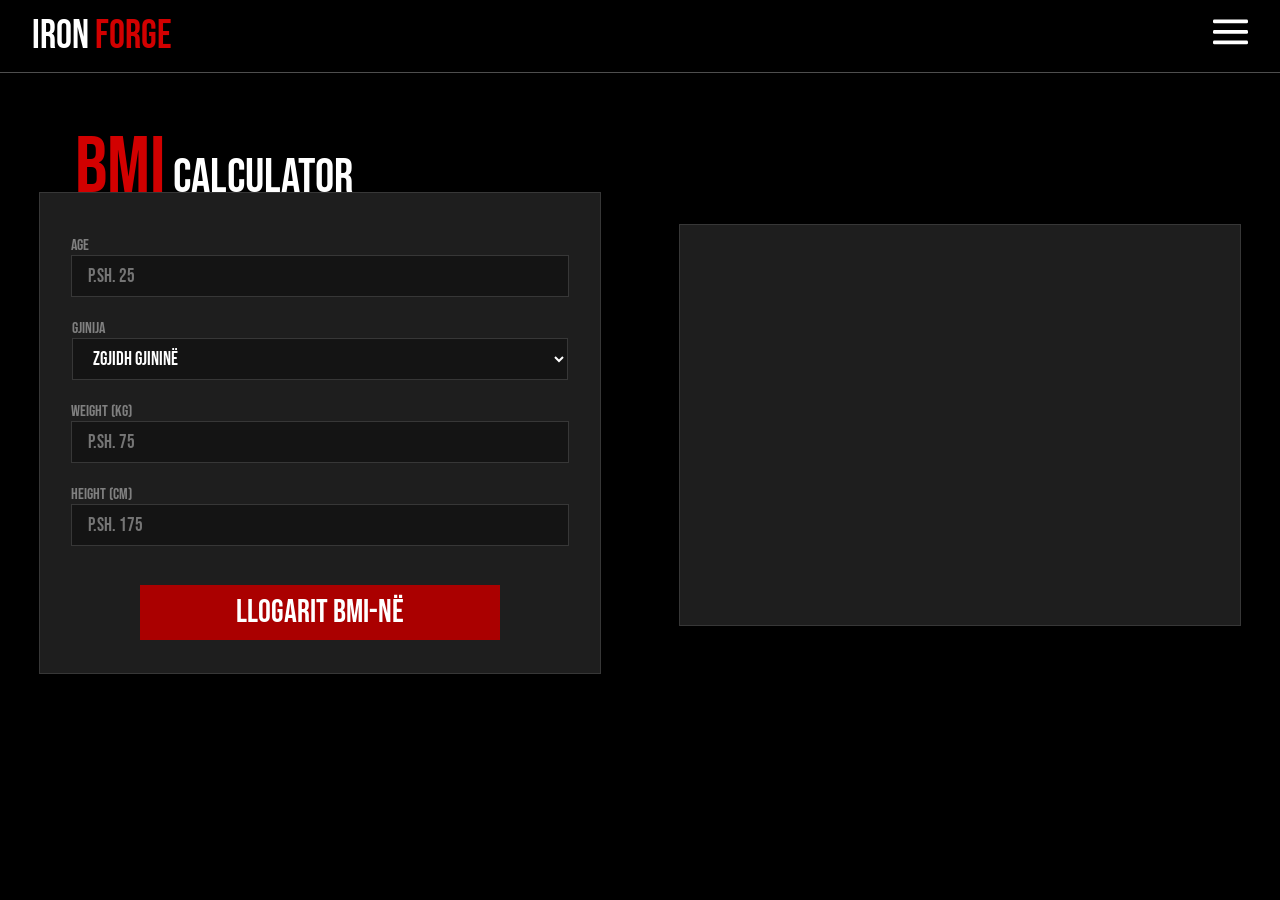
==== BMI-calc.html @ 0aa756a8 "add bmi calculator" ====
<!DOCTYPE html>
<html lang="en">
<head>
    <link rel="stylesheet" href="CSS/style.css">
    <meta charset="UTF-8">
    <meta name="viewport" content="width=device-width, initial-scale=1.0">
    <link rel="preconnect" href="https://fonts.googleapis.com">
    <link href="https://fonts.googleapis.com/css2?family=Bebas+Neue&family=Barlow+Condensed:wght@300;400;600;700&family=Barlow:wght@300;400;500&display=swap" rel="stylesheet">
    <title>IRON FORGE</title>
</head>
<body>
    <header id="header">
        <div>
            <a href="index.html" id="logo-button">
                IRON <span style="color: rgb(210, 0, 0);">FORGE</span>
            </a>
        </div>
        <div id="toggle-button">
            <button id="hamburger-button">
                <svg width="35" height="35" viewBox="0 0 100 80" xmlns="http://www.w3.org/2000/svg">
                    <rect width="100" height="11" rx="4" fill="#ffffff"/>
                    <rect y="30" width="100" height="11" rx="4" fill="#ffffff"/>
                    <rect y="60" width="100" height="11" rx="4" fill="#ffffff"/>
                </svg>
            </button>
        </div>
    </header>
    <!-- SIDEBAR -->
    <nav id="sidebar">
        <div id="sidebar-buttons-container">
            <button class="sidebar-buttons">
                Shop
            </button>
           <a href="BMI-calc.html">
                <button class="sidebar-buttons">
                    Llogarit BMI-në
                </button>
            </a>
            <button class="sidebar-buttons">
                Equipment
            </button>
        </div>
    </nav>

    <div id="overlay">

    </div>

    <main id="BMI-main-container">
        <div id="BMI-calc">
            <div id="BMI-top-text">
                <span style="color: rgb(210, 0, 0); font-size: 5rem;">BMI</span> calculator
            </div>
            <div id="age-div">
                <p>Age</p>
                <input type="number" id="input-age" class="input-info" placeholder="P.sh. 25">
            </div>
            <div id="dropdown-div">
                <p>Gjinija</p>
                <select name="" id="input-gender" class="input-info">
                    <option value="">Zgjidh gjininë</option>
                    <option value="">Mashkull</option>
                    <option value="">Femër</option>
                    <option value="">Preferoj të mos deklaroj</option>
                </select>
            </div>
            <div>
                <p>Weight (kg)</p>
                <input type="number" id="input-weight" class="input-info" placeholder="P.sh. 75">
            </div>
            <div>
                <p>Height (cm)</p>
                <input type="number" id="input-height" class="input-info" placeholder="P.sh. 175">       
            </div>
            <div>
                <button id="BMI-button">
                    Llogarit BMI-në
                </button>
            </div>
        </div>
        <div id="BMI-right">
            <div id="bmi-nr">
                <div id="bmi-nr-value"></div>
                <p id="bmi-nr-text"></p>
            </div>
            <div id="bar">
                <div id="dot">

                </div>
            </div>
            <div id="bmi-text">

            </div>
        </div>
    </main>

    <script src="JavaScript/bmi.js"></script>
</body>
</html>
---- CSS/style.css ----
* {
    margin: 0;
    padding: 0;
    font-family: "Bebas Neue", sans-serif;
    scroll-behavior: smooth;
}


body {
    margin: 0;
    height: 100vh;
    overflow-y: scroll;
    scroll-snap-type: y mandatory;
    overflow-x: hidden;
    background-color: black;
}

a {
    text-decoration: none;
}

/* SECTION SCROLLING */

html {
    scroll-snap-type: y mandatory;
    overflow-y: scroll;
    height: 100%;
}

#section1 {
    height: 100vh;
    position: relative;
    scroll-snap-align: start;
}

#section2 {
    height: 150vh;
    position: relative;
    scroll-snap-align: start;
    background-color: rgb(17, 17, 17);
}

#section3 {
    height: 100vh;
    position: relative;
    scroll-snap-align: start;
    background-color: black;
}

/* SECTION 1 BG IMAGE */

#bg-image {
    position: absolute;
    top: 0;
    left: 0;
    width: 100%;
    height: 100%;
    z-index: 0;
    user-select: none;
    pointer-events: none;
    object-fit: cover;
}

/* HEADER */

#header {
    display: flex;
    align-items: center;
    justify-content: space-between;
    padding: 0 2rem;
    height: 4.5rem;
    background-color: rgba(0, 0, 0, 0.8);
    backdrop-filter: blur(12px);
    transition: all 0.5s;
    border-bottom-width: 0.7px;
    border-bottom-style: solid;
    border-bottom-color: rgb(78, 78, 78);
    position: fixed;
    left: 0;
    top: 0;
    right: 0;
    z-index: 101;
}

#header:hover {
    box-shadow: 0 5px 3px rgba(59, 0, 0, 0.739);
    border-bottom-color: rgb(59, 0, 0);
}

#hamburger-button {
    border: none;
    background-color: transparent;
    cursor: pointer;
}

#logo-button {
    border: none;
    color: white;
    font-size: 40px;
    background-color: transparent;
    cursor: pointer;
    text-decoration: none;
}

/* SIDEBAR */

#sidebar {
    position: fixed;
    right: 0;
    top: 4.5rem;
    bottom: 0;
    width: 15rem;
    background-color: rgba(0, 0, 0, 0.75);
    backdrop-filter: blur(12px);
    transform: translateX(100%);
    transition: transform 0.3s ease;
    z-index: 100;
    display: flex;
    flex-direction: column;
    justify-content: top;
    align-items: center;
}


#sidebar.open {
    transform: translateX(0);
}

#sidebar-buttons-container {
    display: flex;
    flex-direction: column;
    height: 10rem;
    align-items: center;
}

.sidebar-buttons {
    color: white;
    border: none;
    width: 15rem;
    background-color: transparent;
    padding: 2rem 0;
    font-size: 1.5rem;
    letter-spacing: 1.5px;
    cursor: pointer;
}

.sidebar-buttons:hover {
    border-bottom-width: 0.7px;
    border-bottom-color: rgb(78, 78, 78);
    border-bottom-style: solid;
    box-shadow: 0 4px 8px rgba(78, 78, 78, 0.3);
}

#overlay {
    position: fixed;
    top: 4.5rem;
    right: 0;
    left: 0;
    bottom: 0;
    background-color: rgba(0, 0, 0, 0.4);
    pointer-events: none;
    opacity: 0;
    transition: opacity 0.3s ease;
    z-index: 99;
}

#overlay.active {
    opacity: 1;
    pointer-events: all;
}


/* SECTION 1 */

#main-page {
    padding-top: 6rem;
    display: flex;
    justify-content: space-between;
    z-index: 10;
}

#main-page-left {
    padding-top: 1.5rem;
    color: white;
    position: relative;
    margin-left: 2rem;
    z-index: inherit;
    border-bottom-style: solid;
    border-bottom-width: 1.5px;
    border-bottom-color: rgb(42, 42, 42);
    padding-bottom: 0.5rem;
}

h1 {
    font-size: 6rem;
    max-width: 40px;
    line-height:  90px;
}

h2 {
    color: gray;
    font-size: 1.5rem;
}

#main-page-right {
    z-index: inherit;
    display: flex;
    flex-direction: column;
    align-items: center;
    justify-content: space-evenly;
    margin-top: 4rem;
    margin-right: 2rem;
}

#view-programs-button {
    background-color: black;
    color: white;
    border-style: solid;
    border-width: 0.9px;
    border-color: rgb(78, 78, 78);
    font-size: 2rem;
    cursor: pointer;
    padding: 20px 80px;
    transition: all 0.5s;
}

#view-programs-button:hover {
    margin-bottom: 10px;
    box-shadow: 0px 3px 25px rgba(255, 255, 255, 0.5);
    text-shadow: 0px 1px 20px rgba(255, 255, 255, 0.5);;
}

#start-training-button {
    background-color: rgb(210, 0, 0);
    color: white;
    border: none;
    font-size: 2rem;
    text-decoration: none;
    cursor: pointer;
    padding: 20px 80px;
    position: relative;
    display: inline-block;
    overflow: hidden;
    transition: margin 0.5s; 
}

#start-training-button::after {
    content: "";
    position: absolute;
    bottom: 0;
    left: 0;
    width: 0;
    height: 3px;
    background: white;
    transition: width 0.5s ease;
}

#start-training-button:hover::after {
    width: 100%;
}

#start-training-button:hover {
    margin-bottom: 10px;
}


/* CAROUSEL */

.carousel {
    position: absolute;
    overflow: hidden;
    z-index: 1;
    pointer-events: none;
    user-select: none;
    bottom: 4rem;
}

.track {
    filter: grayscale(1);
    display: flex;
    width: max-content;
}

.slide {
    width: 300px;
    height: 16rem;
    overflow: hidden;
    flex-shrink: 0;
    display: block;
    object-fit: cover;
}

/* SECTION 2 */

@keyframes slideUp {
    from {opacity: 0; transform: translateY(12px);}
    to {opacity: 1; transform: translateY(0);}
}

.animate {
    animation: slideUp 0.5s ease;
}


#section2-text {
    display: flex;
    flex-direction: column;
    justify-content: space-between;
    padding-top: 7rem;
    margin-left: 2rem;
}

h3 {
    color: white;
    font-size: 4rem;
    width: 300px;
    line-height: 70px;
}

h4 {
    margin-top: 1rem;
    color: gray;
    font-size: 1.5rem;
}

#programs-grid {
    display: grid;
    grid-template-columns: 1fr 1fr 1fr;
    text-align: center;
    margin-top: 1.5rem;
    margin-left: 6rem;
    margin-right: 6rem;
}

.programs-grid-items {
    position: relative;
    border-right-style: solid;
    border-right-color: rgb(42, 42, 42);
    border-right-width: 1px;
    border-bottom-style: solid;
    border-bottom-color: rgb(42, 42, 42);
    border-bottom-width: 1px;
    padding-top: 3rem;
    height: 23rem;
    font-size: 1rem;
    cursor: pointer;}

.programs-grid-items:hover {
    background-color: rgba(255, 255, 255, 0.08);
}

.programs-grid-items::after {
    content: "";
    position: absolute;
    bottom: 0;
    left: 0;
    width: 0;
    height: 3px;
    background-color: rgb(170, 0, 0);
    transition: width 0.5s ease;
}

.programs-grid-items:hover::after {
    width: 100%;
}

.program-card {
    color: white;
    display: flex;
    flex-direction: column;
    height: 100%;
    align-items: center;
    transition: all 0.7s;
}

.program-card h5 {
    font-size: 2rem;
    line-height: 50px;
}

.program-card p {
    margin-top: 2rem;
    font-size: 1.5rem;
    max-width: 18rem;
    word-spacing: 1px;
}

.program-card button {
    margin-top: 2rem;
    border: none;
    color: white;
    background-color: rgb(170, 0, 0);
    padding: 0.7rem 2.5rem;
    font-size: 2rem;
    margin-top: auto;
    margin-bottom: 3rem;
    cursor: pointer;
}

/* SECTION 3 */

#subscription-container {
    display: flex;
    align-items: center;
    justify-content: space-around;
    padding-top: 7.5rem;
}

#subscription-1 {
    background-color: rgb(17, 17, 17);
    color: white;
    border-style: solid;
    border-color: rgb(42, 42, 42);
    border-width: 1px;
    height: 35rem;
    width: 25rem;
    display: flex;
    flex-direction: column;
    justify-content: space-around;
    align-items: center;
    transition: background-color 0.3s;
}

#subscription-1 button {
    background-color: transparent;
    border-style: solid;
    border-color: rgb(55, 55, 55);
    border-width: 1px;
    transition: background-color 0.2s;
}

#subscription-1 button:hover {
    background-color: rgb(170, 0, 0);
}

#subscription-1:hover {
    background-color: rgb(40, 40, 40);
}

#subscription-2 {
    background-color: rgb(40, 40, 40);
    color: white;
    border-style: solid;
    border-color: rgb(42, 42, 42);
    border-width: 1px;
    height: 35rem;
    width: 25rem;
    position: relative;
    display: flex;
    flex-direction: column;
    justify-content: space-around;
    align-items: center;
    border-top-style: solid;
    border-top-width: 8px;
    border-top-color: rgb(210, 0, 0);
    margin-bottom: 3rem;
}

#subscription-3 {
    background-color: rgb(17, 17, 17);
    color: white;
    border-style: solid;
    border-color: rgb(42, 42, 42);
    border-width: 1px;    
    height: 35rem;
    width: 25rem;
    display: flex;
    flex-direction: column;
    justify-content: space-around;
    align-items: center;
    transition: background-color 0.2s;
}

#subscription-3 button {
    background-color: transparent;
    border-style: solid;
    border-color: rgb(55, 55, 55);
    border-width: 1px;
    transition: background-color 0.3s;
}

#subscription-3 button:hover {
    background-color: rgb(170, 0, 0);
}

#subscription-3:hover {
    background-color: rgb(40, 40, 40);
}

#most-poupular {
    position: absolute;
    top: -1.65rem;
    left: 2rem;
    font-size: 1.5rem;
    background-color: transparent;
    box-shadow: 0 2px 15px rgba(0, 0, 0, 0.5)
}

.subs-title {
    font-size: 2.5rem;
}

.subs-price {
    font-size: 2rem;
}
.subs-desc {
    font-size: 1.5rem;
    text-align: center;
}

.subs-list {
    color: gray;
    line-height: 2rem;
}

.subs-button {
    font-size: 3rem;
    color: white;
    padding: 0.7rem 4rem;
    background-color: rgb(170, 0, 0);
    border: none;
    cursor: pointer;
}

#subs-success {
    position: fixed;
    z-index: 101;
    background-color: rgb(50, 50, 50);
    color: white;
    font-size: 1.2rem;
    border-left-style: solid;
    border-left-width: 5px;
    border-left-color: rgb(67, 200, 67);
    width: 15rem;
    height: 5rem;
    right: 0;
    bottom: 3rem;
    transform: translateX(150%);
    transition: transform 0.6s;
    display: flex;
    justify-content: center;
    align-items: center;
    word-spacing: 2px;
}

#subs-success.slide {
    transform: translateX(0);
}

/* BMI-CALC */

#BMI-main-container {
    display: flex;
    justify-content: space-around;
    align-items: center;
}

/* LEFT */

#BMI-top-text {
    color: white;
    font-size: 3rem;
    position: absolute;
    top: -4.55rem;
    left: 2.2rem;
}

#BMI-calc {
    position: relative;
    background-color: rgb(30, 30, 30);
    margin-top: 12rem;
    border-style: solid;
    border-width: 1px;
    border-color: rgb(55, 55, 55);
    display: flex;
    flex-direction: column;
    height: 30rem;
    width: 35rem;
    justify-content: space-around;
    align-items: center;
}

#age-div p {
    margin-top: 2rem;
}

#BMI-calc p {
    color: gray;
}

#input-height {
    margin-bottom: 1rem;
}

.input-info {
    border-style: solid;
    border-width: 1px;
    border-color: rgb(55, 55, 55);
    background-color: rgb(20, 20, 20);
    width: 30rem;
    height: 2.5rem;
    color: white;
    font-size: 1.2rem;
    padding-left: 1rem;
    outline: 2px solid transparent;
    transition: outline 0.3s;
}

#input-gender {
    height: 2.6rem;
    width: 31rem;
}


.input-info::-webkit-inner-spin-button {
    display: none;
}

.input-info:focus {
    outline: 2px solid rgb(170, 0, 0);
    outline-offset: -2px;
}

#dropdown-div {
    color: rgb(230, 230, 230);
}

#dropdown-div p {
    color: gray;
}

#BMI-calc button {
    font-size: 2rem;
    margin-bottom: 1.4rem;
    padding: 0.5rem 6rem;
    cursor: pointer;
    color: white;
    background-color: rgb(170, 0, 0);
    border: none;
    transition: all 0.3s;
}

#BMI-calc button:hover {
    background-color: rgb(180, 60, 60);
}

#BMI-calc button:active {
    background-color: rgb(190, 80, 80);
}

/* RIGHT */

#BMI-right {
    margin-top: 11rem;
    width: 35rem;
    height: 25rem;
    background-color: rgb(30, 30, 30);
    display: flex;
    flex-direction: column;
    justify-content: space-evenly;
    align-items: center;
    border: 1px solid rgb(55, 55, 55);
}

#bar {
    position: relative;
    background: linear-gradient(to right, rgb(5, 201, 240), rgb(66, 213, 66), yellow, red);
    width: 95%;
    height: 9px;
    border-radius: 999px;
    display: flex;
    align-items: center;
    opacity: 0;
    transition: opacity 0.3s;
}

#dot {
    background-color: white;
    position: absolute;
    left: 0;
    border-radius: 100%;
    height: 17px;
    width: 17px;
    transition: left 0.5s;
    opacity: 0;
}

#bar.calc, #dot.calc {
    opacity: 1;
}

#bmi-nr {
    font-size: 7rem;
    display: flex;
    flex-direction: column;
    justify-content: center;
    align-items: center;
}

#bmi-text {
    font-size: 1.4rem;
    color: gray;
    max-width: 25rem;
}

#bmi-nr-text {
    font-size: 2.5rem;
}
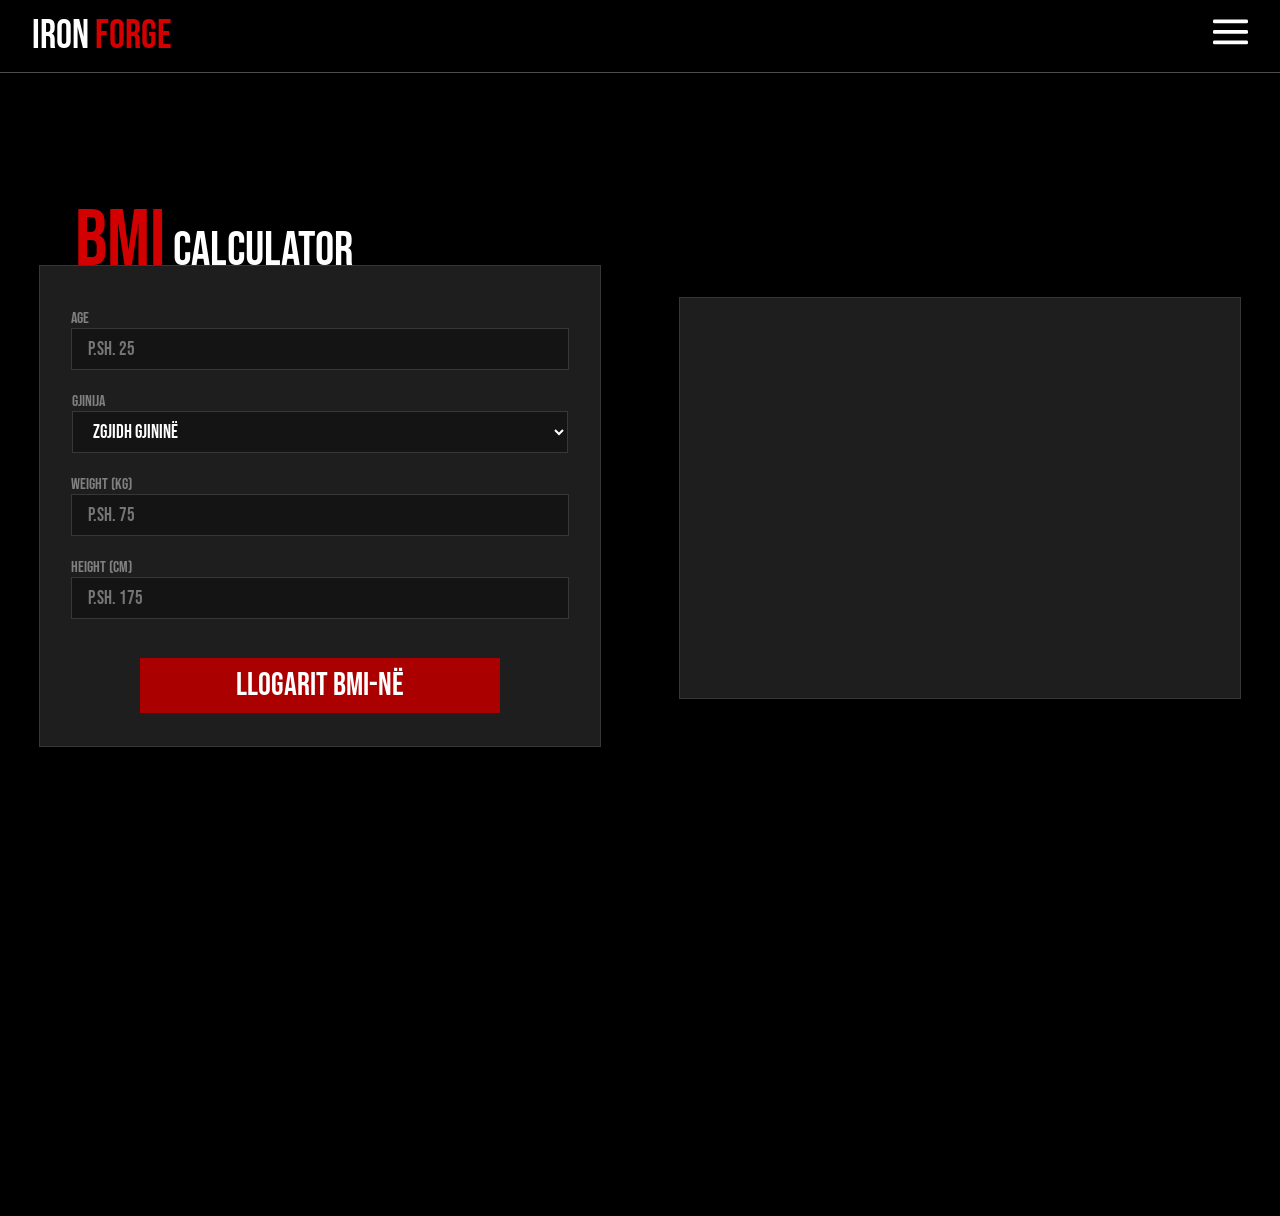
==== commit f45c5005: "add new kontakti page" ====
--- a/BMI-calc.html
+++ b/BMI-calc.html
@@ -36,9 +36,16 @@
                     Llogarit BMI-në
                 </button>
             </a>
-            <button class="sidebar-buttons">
-                Equipment
-            </button>
+            <a href="orari.html">
+                <button class="sidebar-buttons">
+                    Orari
+                </button>
+            </a>
+            <a href="kontakti.html">
+                <button class="sidebar-buttons">
+                    Kontakti
+                </button>
+            </a>
         </div>
     </nav>
 
@@ -47,7 +54,7 @@
     </div>
 
     <main id="BMI-main-container">
-        <div id="BMI-calc">
+        <form id="BMI-calc">
             <div id="BMI-top-text">
                 <span style="color: rgb(210, 0, 0); font-size: 5rem;">BMI</span> calculator
             </div>
@@ -73,11 +80,11 @@
                 <input type="number" id="input-height" class="input-info" placeholder="P.sh. 175">       
             </div>
             <div>
-                <button id="BMI-button">
+                <button type="submit" id="BMI-button">
                     Llogarit BMI-në
                 </button>
             </div>
-        </div>
+        </form>
         <div id="BMI-right">
             <div id="bmi-nr">
                 <div id="bmi-nr-value"></div>
@@ -94,6 +101,44 @@
         </div>
     </main>
 
+    <footer id="footer">
+        <div id="footer-left">
+            <div id="footer-left-top" style="font-family: 'Bebas Neue'; color: white;">IRON<span style="color: red; font-family: 'Bebas Neue';">FORGE</span></div>
+            <div id="footer-left-mid">
+                Një vend për stërvitje serioze, progres të qëndrueshëm dhe disiplinë të vërtetë. Hyr, puno fort, dil më i fortë.
+            </div>
+            <div id="footer-left-bottom">
+                <button>IG</button>
+                <button>TW</button>
+                <button>YT</button>
+                <button>TK</button>
+            </div>
+        </div>
+        <div id="footer-right">
+            <div class="footer-right-text">
+                <a href="index.html#section2"><p class="footer-right-heading" style="font-family: 'Bebas Neue'; color: white;">Programet</p></a>
+                <a href="index.html#section2"><p>Program për Fillestarë</p></a>
+                <a href="index.html#section2"><p>Program për Ndërtim Muskujsh</p></a>
+                <a href="index.html#section2"><p>Program për Humbje Peshe</p></a>
+                <a href="index.html#section2"><p>Program për Atletë</p></a>
+            </div>
+            <div class="footer-right-text">
+                <a href="kontakti.html"><p class="footer-right-heading" style="font-family: 'Bebas Neue'; color: white;">Kontakti</p></a>
+                <a href="kontakti.html"><p>Rr. “Zija Shemsiu”, Gjilan 60000, Kosovë</p></a>
+                <a href="kontakti.html"><p>+383 44 123 456</p></a>
+                <a href="kontakti.html"><p>info@ironforge.com</p></a>
+                <a href="kontakti.html"><p>Rreth Nesh</p></a>
+            </div>
+            <div class="footer-right-text">
+                <p class="footer-right-heading" style="font-family: 'Bebas Neue'; color: white;">Orari i punes</p></a>
+                <p>E Hënë - E Premte: 09:00 - 24:00</p>
+                <p>E Shtunë: 10:00 - 22:00</p>
+                <p>E Diel: 10:00 - 20:00</p>
+                <p>Dite Festive: 12:00 - 18:00</p>
+            </div>
+        </div>
+    </footer>
+
     <script src="JavaScript/bmi.js"></script>
 </body>
 </html>
--- a/CSS/style.css
+++ b/CSS/style.css
@@ -1,7 +1,9 @@
+/* GENERAL */
+
 * {
     margin: 0;
     padding: 0;
-    font-family: "Bebas Neue", sans-serif;
+    font-family: "Bebas Neue", "Arial", "sans-serif";
     scroll-behavior: smooth;
 }
 
@@ -17,6 +19,7 @@
 
 a {
     text-decoration: none;
+    color: white;
 }
 
 /* SECTION SCROLLING */
@@ -41,7 +44,7 @@
 }
 
 #section3 {
-    height: 100vh;
+    height: 140vh;
     position: relative;
     scroll-snap-align: start;
     background-color: black;
@@ -72,9 +75,7 @@
     background-color: rgba(0, 0, 0, 0.8);
     backdrop-filter: blur(12px);
     transition: all 0.5s;
-    border-bottom-width: 0.7px;
-    border-bottom-style: solid;
-    border-bottom-color: rgb(78, 78, 78);
+    border-bottom: 0.7px solid rgb(78, 78, 78);
     position: fixed;
     left: 0;
     top: 0;
@@ -145,9 +146,7 @@
 }
 
 .sidebar-buttons:hover {
-    border-bottom-width: 0.7px;
-    border-bottom-color: rgb(78, 78, 78);
-    border-bottom-style: solid;
+    border-bottom: 0.7px solid rgb(78, 78, 78);
     box-shadow: 0 4px 8px rgba(78, 78, 78, 0.3);
 }
 
@@ -169,6 +168,91 @@
     pointer-events: all;
 }
 
+/* FOOTER */
+
+#footer * {
+    font-family: Arial, Helvetica, sans-serif;
+}
+
+#footer {
+    display: flex;
+    justify-content: space-between;
+    width: 100%;
+    height: 35%;
+    background-color: rgb(25, 25, 25);
+    border-top: 0.7px solid rgb(78, 78, 78);
+}
+
+#footer-left {
+    display: flex;
+    flex-direction: column;
+    align-items: flex-start;
+    margin-left: 2.5rem;
+    margin-top: 2rem;
+}
+
+#footer-left-top {
+    color: white;
+    font-size: 2.5rem;
+}
+
+#footer-left-mid {
+    line-height: 1.2rem;
+    margin-top: 0.8rem;
+    color: gray;
+    max-width: 10rem;
+    text-align: left;
+    font-size: 0.7rem;
+}
+
+#footer-left-bottom {
+    margin-top: 1.5rem;
+}
+
+#footer-left-bottom button {
+    height: 2rem;
+    width: 2rem;
+    border: 1px solid rgb(78, 78, 78);
+    background-color: rgb(28, 28, 28);
+    color: gray;
+    cursor: pointer;
+    transition: color 0.3s, border-color 0.3s;
+}
+
+#footer-left-bottom button:hover {
+    color: rgb(200, 0, 0);
+    border-color: rgb(200, 0, 0);
+}
+
+#footer-right {
+    margin-top: 2rem;
+    display: flex;
+    justify-content: space-around;
+    font-size: 0.7rem;
+}
+
+.footer-right-heading {
+    color: white;
+    font-size: 1.1rem;
+    letter-spacing: 2.3px;
+}
+
+
+.footer-right-text {
+    margin-right: 13rem;
+    max-width: 10rem;
+    margin-left: -5rem;
+}
+
+.footer-right-text p {
+    margin-bottom: 1.6rem;
+    color: gray;
+    transition: color 0.2s;
+}
+
+.footer-right-text p:hover {
+    color: white;
+}
 
 /* SECTION 1 */
 
@@ -185,9 +269,7 @@
     position: relative;
     margin-left: 2rem;
     z-index: inherit;
-    border-bottom-style: solid;
-    border-bottom-width: 1.5px;
-    border-bottom-color: rgb(42, 42, 42);
+    border-bottom: 1.5px solid rgb(42, 42, 42);
     padding-bottom: 0.5rem;
 }
 
@@ -215,9 +297,7 @@
 #view-programs-button {
     background-color: black;
     color: white;
-    border-style: solid;
-    border-width: 0.9px;
-    border-color: rgb(78, 78, 78);
+    border: 0.9px solid rgb(78, 78, 78);
     font-size: 2rem;
     cursor: pointer;
     padding: 20px 80px;
@@ -334,12 +414,8 @@
 
 .programs-grid-items {
     position: relative;
-    border-right-style: solid;
-    border-right-color: rgb(42, 42, 42);
-    border-right-width: 1px;
-    border-bottom-style: solid;
-    border-bottom-color: rgb(42, 42, 42);
-    border-bottom-width: 1px;
+    border-right: 1px solid rgb(42, 42, 42);
+    border-bottom: 1px solid rgb(42, 42, 42);
     padding-top: 3rem;
     height: 23rem;
     font-size: 1rem;
@@ -404,14 +480,14 @@
     align-items: center;
     justify-content: space-around;
     padding-top: 7.5rem;
+    margin-bottom: 2rem;
+
 }
 
 #subscription-1 {
     background-color: rgb(17, 17, 17);
     color: white;
-    border-style: solid;
-    border-color: rgb(42, 42, 42);
-    border-width: 1px;
+    border: 1px solid rgb(42, 42, 42);
     height: 35rem;
     width: 25rem;
     display: flex;
@@ -423,9 +499,7 @@
 
 #subscription-1 button {
     background-color: transparent;
-    border-style: solid;
-    border-color: rgb(55, 55, 55);
-    border-width: 1px;
+    border: 1px solid rgb(55, 55, 55);
     transition: background-color 0.2s;
 }
 
@@ -440,9 +514,7 @@
 #subscription-2 {
     background-color: rgb(40, 40, 40);
     color: white;
-    border-style: solid;
-    border-color: rgb(42, 42, 42);
-    border-width: 1px;
+    border: 1px solid rgb(42, 42, 42);
     height: 35rem;
     width: 25rem;
     position: relative;
@@ -450,18 +522,14 @@
     flex-direction: column;
     justify-content: space-around;
     align-items: center;
-    border-top-style: solid;
-    border-top-width: 8px;
-    border-top-color: rgb(210, 0, 0);
+    border-top: 8px solid rgb(210, 0, 0);
     margin-bottom: 3rem;
 }
 
 #subscription-3 {
     background-color: rgb(17, 17, 17);
     color: white;
-    border-style: solid;
-    border-color: rgb(42, 42, 42);
-    border-width: 1px;    
+    border: 1px solid rgb(42, 42, 42); 
     height: 35rem;
     width: 25rem;
     display: flex;
@@ -473,9 +541,7 @@
 
 #subscription-3 button {
     background-color: transparent;
-    border-style: solid;
-    border-color: rgb(55, 55, 55);
-    border-width: 1px;
+    border: 1px solid rgb(55, 55, 55);
     transition: background-color 0.3s;
 }
 
@@ -528,9 +594,7 @@
     background-color: rgb(50, 50, 50);
     color: white;
     font-size: 1.2rem;
-    border-left-style: solid;
-    border-left-width: 5px;
-    border-left-color: rgb(67, 200, 67);
+    border-left: 5px solid rgb(67, 200, 67);
     width: 15rem;
     height: 5rem;
     right: 0;
@@ -553,6 +617,7 @@
     display: flex;
     justify-content: space-around;
     align-items: center;
+    height: 100vh;
 }
 
 /* LEFT */
@@ -568,10 +633,8 @@
 #BMI-calc {
     position: relative;
     background-color: rgb(30, 30, 30);
-    margin-top: 12rem;
-    border-style: solid;
-    border-width: 1px;
-    border-color: rgb(55, 55, 55);
+    margin-top: 7rem;
+    border: 1px solid rgb(55, 55, 55);
     display: flex;
     flex-direction: column;
     height: 30rem;
@@ -593,9 +656,7 @@
 }
 
 .input-info {
-    border-style: solid;
-    border-width: 1px;
-    border-color: rgb(55, 55, 55);
+    border: 1px solid rgb(55, 55, 55);
     background-color: rgb(20, 20, 20);
     width: 30rem;
     height: 2.5rem;
@@ -651,7 +712,7 @@
 /* RIGHT */
 
 #BMI-right {
-    margin-top: 11rem;
+    margin-top: 6rem;
     width: 35rem;
     height: 25rem;
     background-color: rgb(30, 30, 30);
@@ -705,4 +766,254 @@
 
 #bmi-nr-text {
     font-size: 2.5rem;
-}+}
+
+/* ORARI */
+
+#orari-text{
+    color: white;
+    font-size: 3rem;
+}
+
+#orari-table-parent {
+    padding: 3rem;
+    background: rgb(0, 0, 0);
+    display: flex;
+    height: 90vh;
+    flex-direction: column;
+    justify-content: center;
+    align-items: flex-start;
+}
+
+table {
+    width: 100%;
+    border-collapse: collapse;
+    background: rgb(0, 0, 0);
+    color: rgb(255, 255, 255);
+}
+
+th {
+    background: rgb(0, 0, 0);
+    color: rgb(200, 0, 0);
+    font-size: 2rem;
+    text-align: left;
+    padding: 1rem 1rem;
+    border-bottom: 2px solid rgb(200, 0, 0);
+    border-right: 0.7px solid rgb(78, 78, 78);
+}
+
+td {
+    padding: 1rem 1rem;
+    border-right: 0.7px solid rgb(78, 78, 78);
+    border-bottom: 0.7px solid rgb(78, 78, 78);
+    font-size: 1.5rem;
+    vertical-align: top;
+    color: rgb(220, 220, 220);
+}
+
+tr:hover td {
+    background: rgb(18, 18, 18);
+    color: rgb(255, 255, 255);
+}
+
+/* KONTAKTI */
+
+#kontakti-grid {
+    display: grid;
+    grid-template-columns: 1fr 1fr;
+    margin-bottom: 10rem;
+}
+
+#kontakti-left-info-container {
+    display: flex;
+}
+
+#iframe {
+    opacity: 0;
+    user-select: none;
+    pointer-events: none;
+    transition: opacity 0.3s;
+}
+
+#iframe.show {
+    opacity: 1;
+    user-select: all;
+    pointer-events: all;
+}
+
+#kontakti-left {
+    color: white;
+    margin-top: 10rem;
+    margin-left: 3rem;
+    display: flex;
+    flex-direction: column;
+    justify-content: space-between;
+    border-right: 1px solid rgb(78, 78, 78);
+}
+
+#kontakti-left-info {
+    display: flex;
+    flex-direction: column;
+}
+
+.kontakti-left-info a {
+    color: white;
+    text-decoration: none;
+    transition: color 0.3s;
+}
+#kontakti-left-text-top {
+    font-size: 1.3rem;
+    color: rgb(200, 0, 0);
+    margin-bottom: 1.5rem;
+}
+
+#kontakti-left-text-mid {
+    font-size: 3.5rem;
+    max-width: 27rem;
+    margin-bottom: 1.5rem;
+}
+
+#kontakti-left-text-bottom {
+    font-size: 1.3rem;
+    max-width: 25rem;
+    color: gray;
+}
+
+#kontakti-left-info {
+    margin-top: 3rem;
+    font-size: 1.1rem;
+}
+
+.kontakti-left-info {
+    display: flex;
+    align-items: center;
+    margin-top: 1.5rem;
+    width: 15rem;
+    cursor: pointer;
+    transition: color 0.3s;
+}
+
+.kontakti-left-info:hover {
+    border-color: rgb(200, 0, 0);
+    color: rgb(200, 0, 0);
+}
+
+.kontakti-left-info:hover button {
+    border-color: rgb(200, 0, 0);
+    color: rgb(200, 0, 0);
+}
+
+.kontakti-left-info:hover a {
+    color: rgb(200, 0, 0);
+}
+
+.kontakti-left-button {
+    color: white;
+    text-align: center;
+    font-size: 1.3rem;
+    display: flex;
+    justify-content: center;
+    align-items: center;
+    height: 2.2rem;
+    width: 2.2rem;
+    border: 1px solid rgb(78, 78, 78);
+    border-radius: 100%;
+    background-color: transparent;
+    border-radius: 100%;
+    margin-right: 1rem;
+    cursor: pointer;
+    transition: border-color 0.3s, color 0.3s;
+}
+
+
+.kontakti-left-info-header {
+    color: gray;
+    font-size: 0.9rem;
+    letter-spacing: 1.5px;
+}
+
+/* KONTAKTI FORM */
+
+#kontakti-form-text-top-1 {
+    margin-top: 9rem;
+    margin-bottom: 0.5rem;
+    font-size: 2rem;
+    color: white;
+    margin-left: 4.5rem;
+}
+
+#kontakti-form-text-top-2 {
+    color: gray;
+    margin-left: 4.5rem;
+}
+
+#kontakti-form {
+    display: flex;
+    flex-direction: column;
+    justify-content: space-around;
+    align-items: center;
+    color: white;
+}
+
+#emri-dhe-mbiemri {
+    margin-top: 2rem;
+    display: flex;
+}
+
+.kontakti-form {
+    width: 36rem;
+    background-color: rgba(40, 40, 40);
+    border: 1px solid rgb(78, 78, 78);
+    margin-bottom: 1.5rem;
+    padding: 0.5rem 1rem;
+    color: white;
+    font-size: 1rem;
+    outline: 2px solid transparent;
+    transition: all 0.3s;
+}
+
+.kontakti-form:focus {
+    outline: 2px solid rgb(170, 0, 0);
+    outline-offset: -2px;
+}
+
+.form-input-headers {
+    font-size: 1.5rem;
+}
+
+#kontakti-name-input {
+    max-width: 15.8rem;
+    margin-right: 2rem;
+}
+
+
+#kontakti-lname-input {
+    max-width: 15.8rem;
+}
+
+#subjekti-form {
+    width: 38.3rem;
+}
+
+#mesazhi-form {
+    min-height: 6rem;
+    max-height: 12rem;
+    vertical-align: top;
+    font-family: inherit;
+    min-width: 36rem;
+}
+
+#form-button {
+    padding: 1rem 3rem;
+    font-size: 1.5rem;
+    color: white;
+    background-color: transparent;
+    border: 1px solid rgb(78, 78, 78);
+    cursor: pointer;
+    transition: background-color 0.3s, border-color 0.3s; 
+}
+
+#form-button:hover {
+    background-color: rgb(200, 0, 0);
+    border-color: rgb(200, 0, 0);
+}
